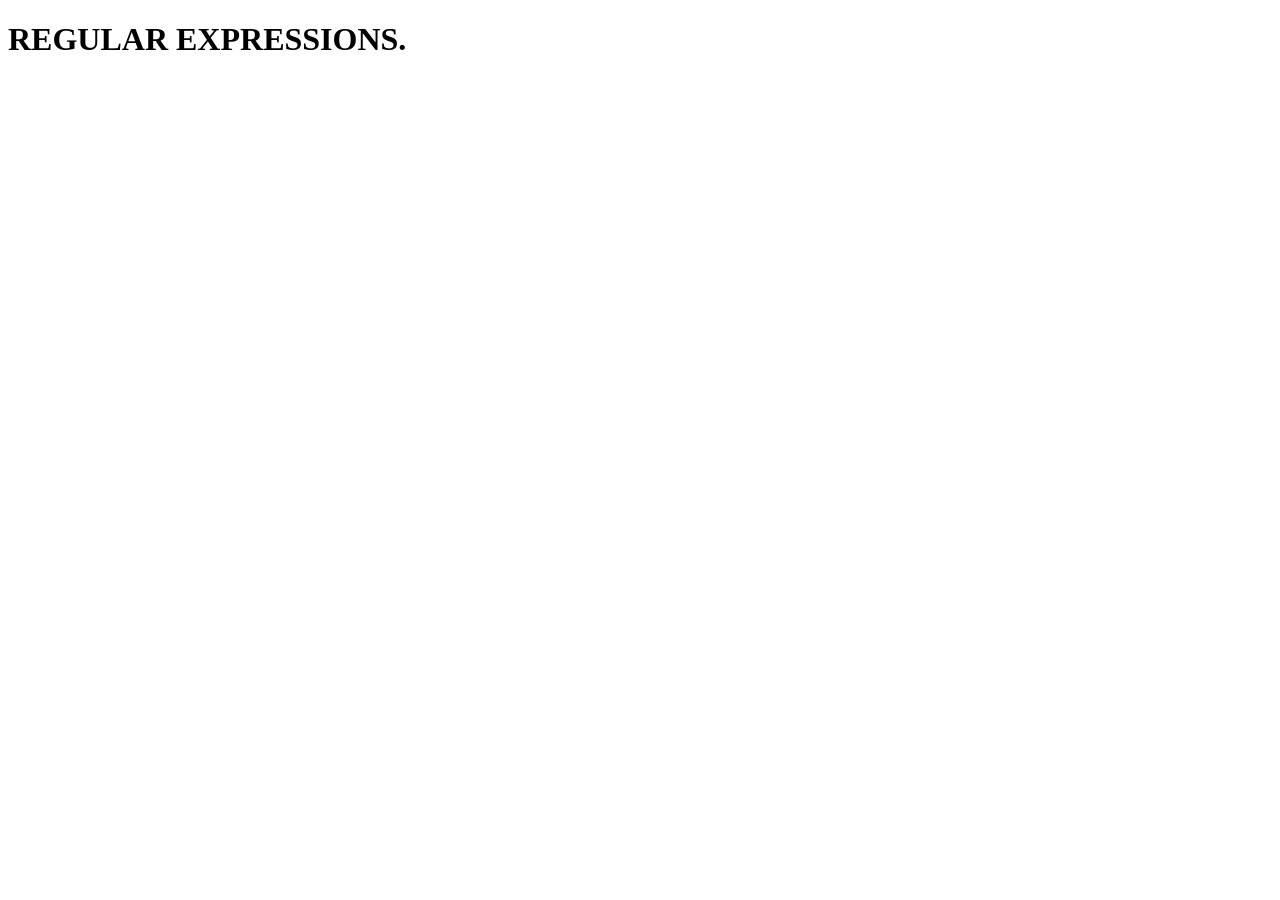
==== index.html @ 0f9faff5 "first commit" ====
<!DOCTYPE html>
<html lang="en">
  <head>
    <meta charset="UTF-8" />
    <meta name="viewport" content="width=device-width, initial-scale=1.0" />
    <title>Regex</title>
    <script src="app.js"></script>
  </head>
  <body>
    <h1>REGULAR EXPRESSIONS.</h1>
  </body>
</html>
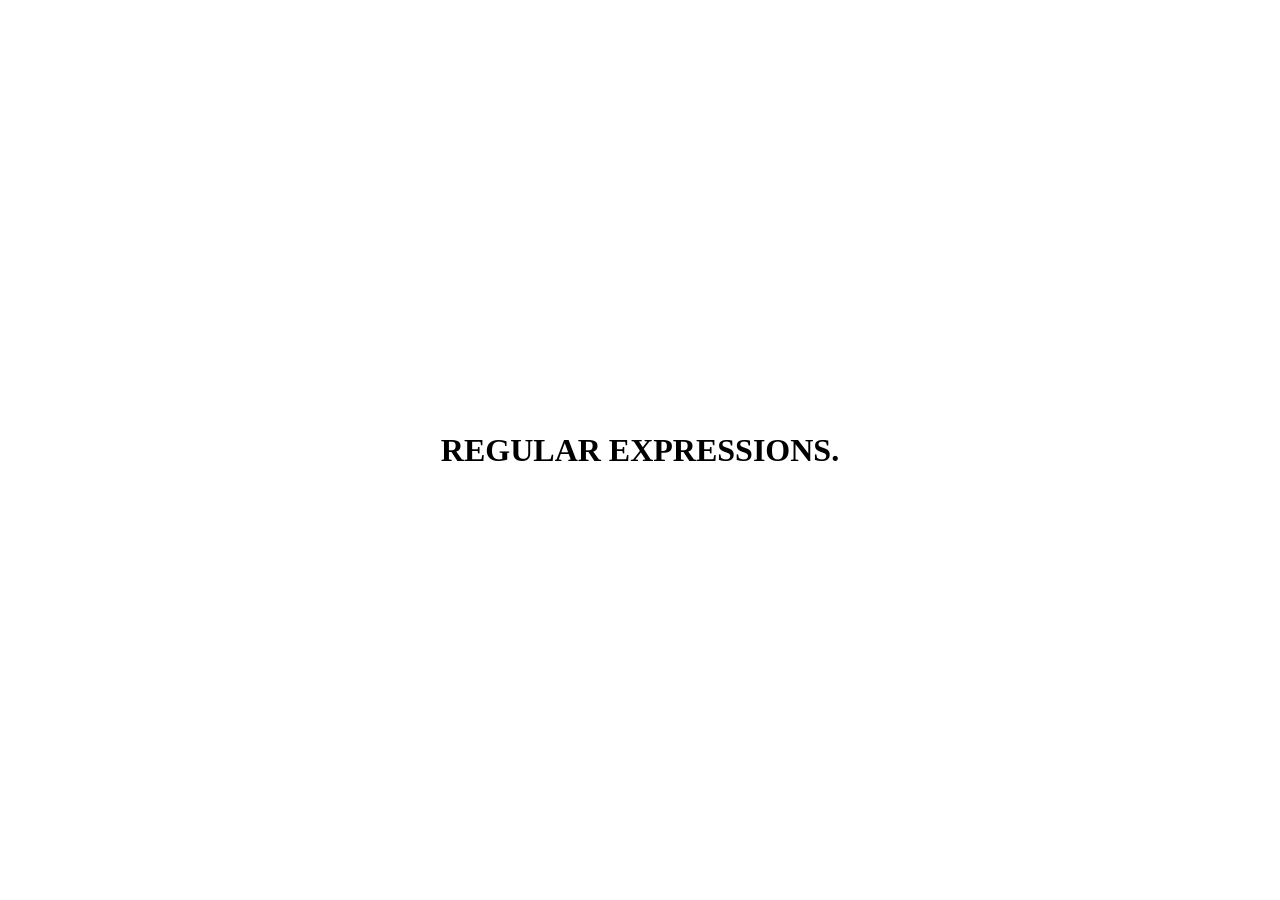
==== commit 0d4027f4: "styling" ====
--- a/index.html
+++ b/index.html
@@ -5,8 +5,11 @@
     <meta name="viewport" content="width=device-width, initial-scale=1.0" />
     <title>Regex</title>
     <script src="app.js"></script>
+    <link rel="stylesheet" href="styles.css" />
   </head>
   <body>
-    <h1>REGULAR EXPRESSIONS.</h1>
+    <div class="title">
+      <h1>REGULAR EXPRESSIONS.</h1>
+    </div>
   </body>
 </html>
--- a/styles.css
+++ b/styles.css
@@ -0,0 +1,12 @@
+html,
+body {
+  height: 100%;
+  width: 100%;
+  margin: 0;
+}
+
+body {
+  display: flex;
+  justify-content: center;
+  align-items: center;
+}
